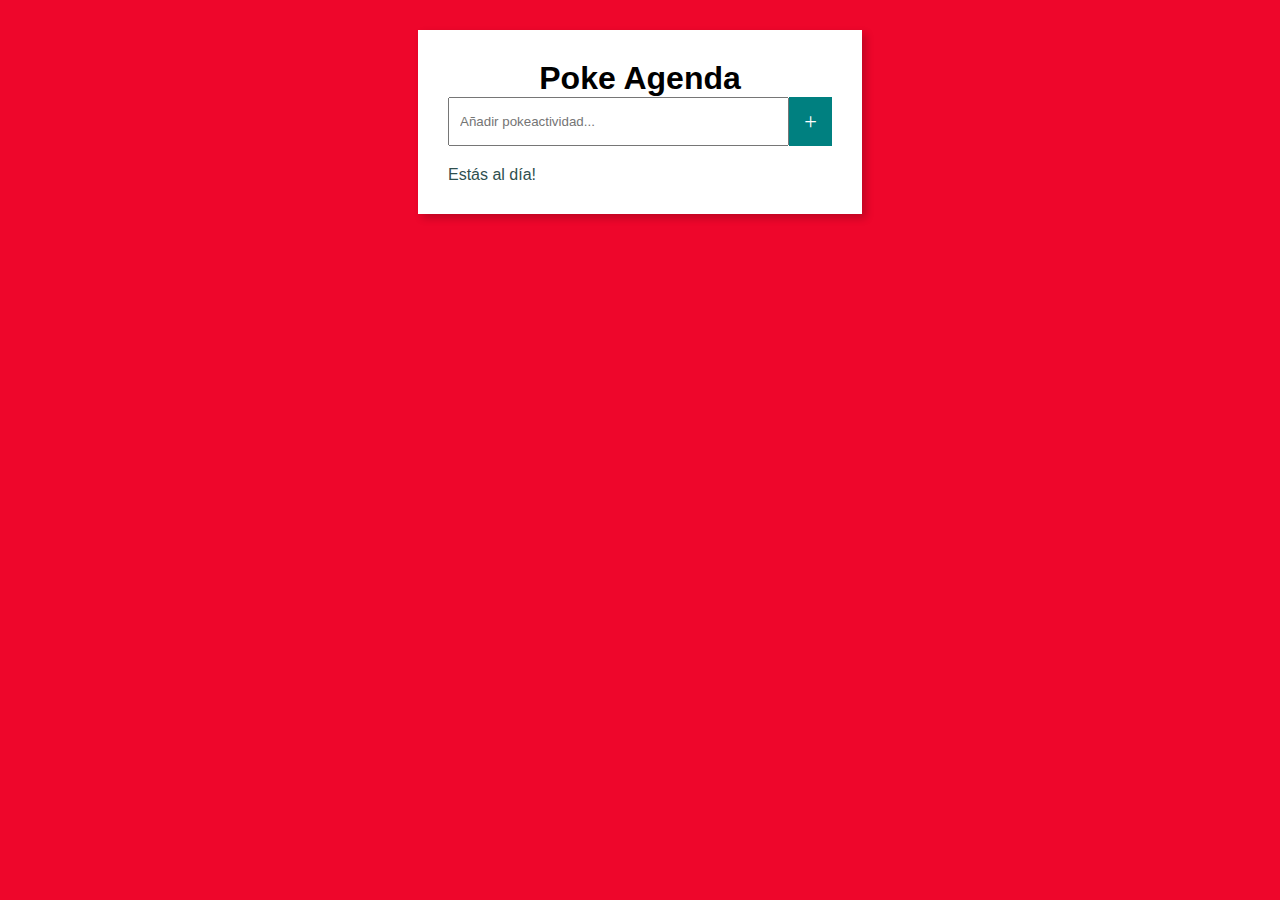
==== toDo.html @ 9b071015 "primera prueba de pokédex" ====
<!DOCTYPE html>
<html lang="en">
<head>
    <meta charset="UTF-8">
    <meta http-equiv="X-UA-Compatible" content="IE=edge">
    <meta name="viewport" content="width=device-width, initial-scale=1.0">
    <title>TODO list</title>
    <link rel="stylesheet" href="./styles/main.css">
    <script src="toDo.js" defer></script>
</head>
<body>
    <div class="container2">
        <h1 class="toDo-title">Poke Agenda</h1>
        <div class="search">
            <form>
                <input type="text" placeholder="Añadir pokeactividad...">
                <button class="btn-add">+</button>
            </form>
        </div>
        <div class="li-container">
            <ul>
                
            </ul>
        </div>
        <div class="empty">
            <p>Estás al día!</p>
        </div>
    </div> 
    <script src="./main.js"></script>
</body>
</html>
---- styles/main.css ----
* {
  list-style: none;
  margin: 0;
  padding: 0;
  text-decoration: none;
}

body {
  font-family: Arial, Helvetica, sans-serif;
  background-color: #ee062b;
  scroll-behavior: smooth;
  background-image: url("https://w.wallha.com/ws/14/yATVkauL.png");
}

#pokedex {
  -webkit-padding-start: 0;
          padding-inline-start: 0;
  display: grid;
  grid-template-columns: repeat(auto-fit, minmax(320px, 1fr));
  grid-gap: 20px;
}

.card:hover {
  animation: bounce 0.5s linear;
}

@keyframes bounce {
  20% {
    transform: translateY(-6px);
  }
  40% {
    transform: translateY(0px);
  }
  60% {
    transform: translateY(-2px);
  }
  80% {
    transform: translateY(0px);
  }
}
.container {
  padding: 40px;
  margin: 0 auto;
}
.container h1 {
  text-transform: uppercase;
  text-align: center;
  font-size: 54px;
  color: black;
}
.container .card {
  list-style: none;
  padding: 40px;
  background-color: #f4f4f4;
  color: #222;
  text-align: center;
  position: relative;
  transform-style: preserve-3d;
  transition: transform 0.5s;
}
.container .card.is-flipped {
  transform: rotateY(180deg);
}
.container .card-front, .container .card-back {
  position: absolute;
  width: 100%;
  height: 100%;
  backface-visibility: hidden;
}
.container .card-front {
  transform: rotateY(0deg);
}
.container .card-back {
  transform: rotateY(180deg);
}
.container .card-title {
  text-transform: uppercase;
  font-size: 32px;
  font-weight: normal;
  margin-bottom: 0;
}
.container .card-subtitle {
  font-weight: lighter;
  color: #666;
  margin-top: 5px;
}
.container .card-image {
  height: 180px;
}

.header {
  background-color: black;
  padding: 10px;
}
.header nav ul {
  display: flex;
  gap: 20px;
}
.header nav ul a {
  color: white;
}

.toDo-title {
  text-align: center;
  color: black;
}

.container2 {
  margin-top: 30px;
  margin-bottom: 30px;
  width: 30%;
  margin-left: auto;
  margin-right: auto;
  background-color: white;
  padding: 30px;
  box-shadow: 4px 4px 8px rgba(0, 0, 0, 0.2);
}
.container2 .search {
  margin-left: auto;
  margin-right: auto;
  width: 100%;
}
.container2 .search form {
  display: flex;
}
.container2 .search form input {
  padding: 15px 10px;
  outline: none;
  width: 400px;
}
.container2 .li-container {
  background-color: white;
  width: 100%;
  color: darkslategray;
  margin-top: 20px;
}
.container2 .li-container ul {
  padding: 0;
}
.container2 .li-container ul li p {
  margin: 0;
  padding: 15px;
  width: 100%;
}
.container2 .btn-delete {
  margin-left: auto;
  border: none;
  background-color: #e31746;
  color: white;
  font-weight: bold;
  padding: 5px 10px;
  outline: none;
  border-top-right-radius: 10px;
  border-bottom-right-radius: 10px;
  width: 10%;
  font-size: 1.2em;
}
.container2 .btn-delete:hover {
  cursor: pointer;
  background-color: lightseagreen;
}
.container2 .btn-add {
  padding: 5px 15px;
  border: none;
  color: white;
  font-family: fantasy;
  background-color: teal;
  font-size: 1.4rem;
  outline: none;
}
.container2 .btn-add:hover {
  cursor: pointer;
  background-color: darkcyan;
}
.container2 .empty {
  color: darkslategray;
}/*# sourceMappingURL=main.css.map */
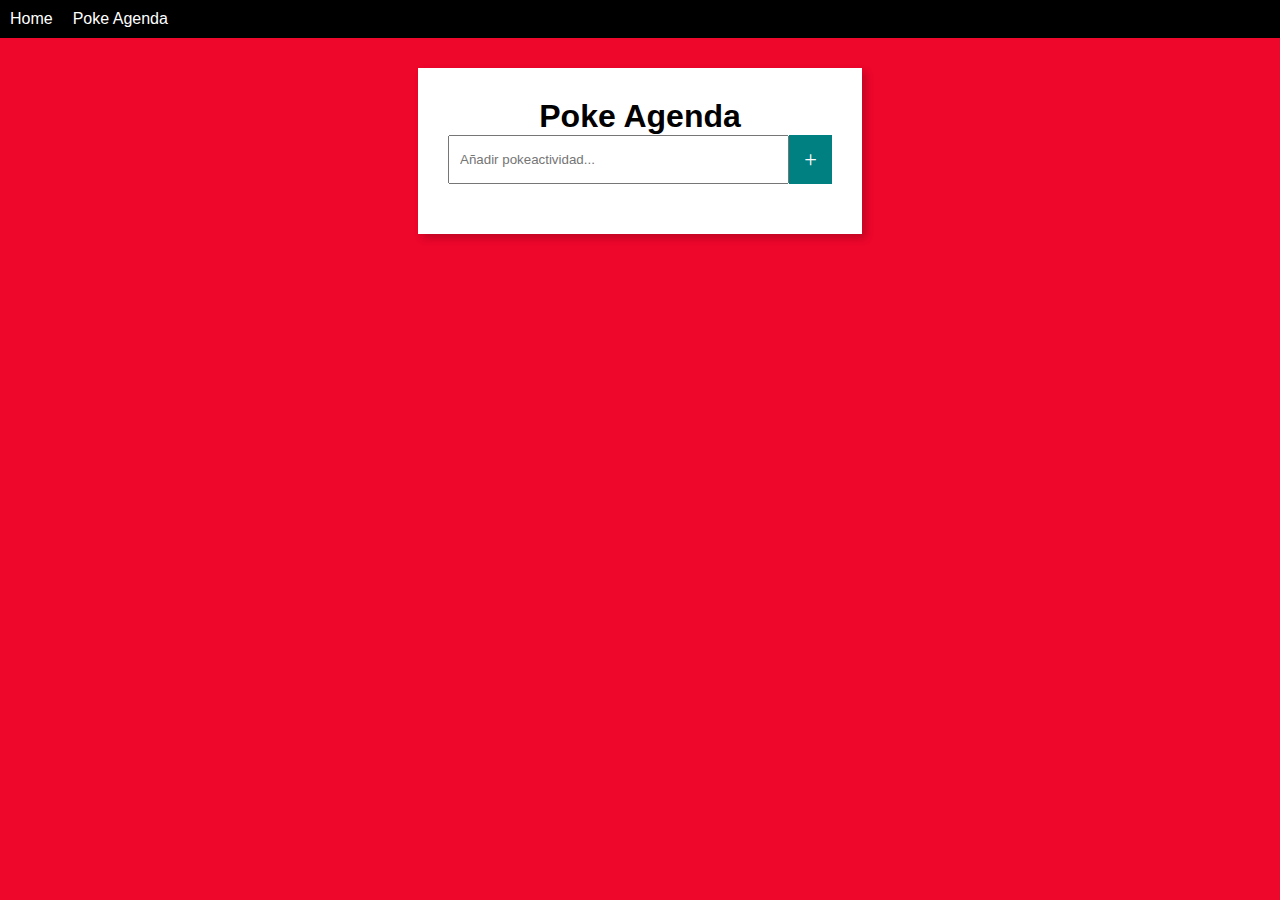
==== commit ab7cc1f6: "Actualización api pokemon, ahora se mueven" ====
--- a/toDo.html
+++ b/toDo.html
@@ -6,14 +6,29 @@
     <meta name="viewport" content="width=device-width, initial-scale=1.0">
     <title>TODO list</title>
     <link rel="stylesheet" href="./styles/main.css">
-    <script src="toDo.js" defer></script>
+    <script src="./script/toDo.js" defer></script>
 </head>
 <body>
+    <header>
+        <section class="header">
+            <nav>
+                <ul>
+                    <li>
+                        <a href="index.html">Home</a>
+                    </li>
+                    <li>
+                        <a href="toDo.html" id="enlace">Poke Agenda</a>
+                    </li>
+                </ul>
+            </nav>
+        </section>
+        </header>
+    <main>
     <div class="container2">
         <h1 class="toDo-title">Poke Agenda</h1>
         <div class="search">
             <form>
-                <input type="text" placeholder="Añadir pokeactividad...">
+                <input id="taskInput" type="text" placeholder="Añadir pokeactividad...">
                 <button class="btn-add">+</button>
             </form>
         </div>
@@ -22,10 +37,7 @@
                 
             </ul>
         </div>
-        <div class="empty">
-            <p>Estás al día!</p>
-        </div>
     </div> 
-    <script src="./main.js"></script>
+    </main>
 </body>
 </html>--- a/styles/main.css
+++ b/styles/main.css
@@ -53,6 +53,8 @@
   padding: 40px;
   background-color: #f4f4f4;
   color: #222;
+  border: solid 2px black;
+  border-radius: 25px;
   text-align: center;
   position: relative;
   transform-style: preserve-3d;
@@ -86,6 +88,18 @@
 }
 .container .card-image {
   height: 180px;
+}
+
+.header {
+  background-color: black;
+  padding: 10px;
+}
+.header nav ul {
+  display: flex;
+  gap: 20px;
+}
+.header nav ul a {
+  color: white;
 }
 
 .header {
@@ -171,7 +185,4 @@
 .container2 .btn-add:hover {
   cursor: pointer;
   background-color: darkcyan;
-}
-.container2 .empty {
-  color: darkslategray;
 }/*# sourceMappingURL=main.css.map */